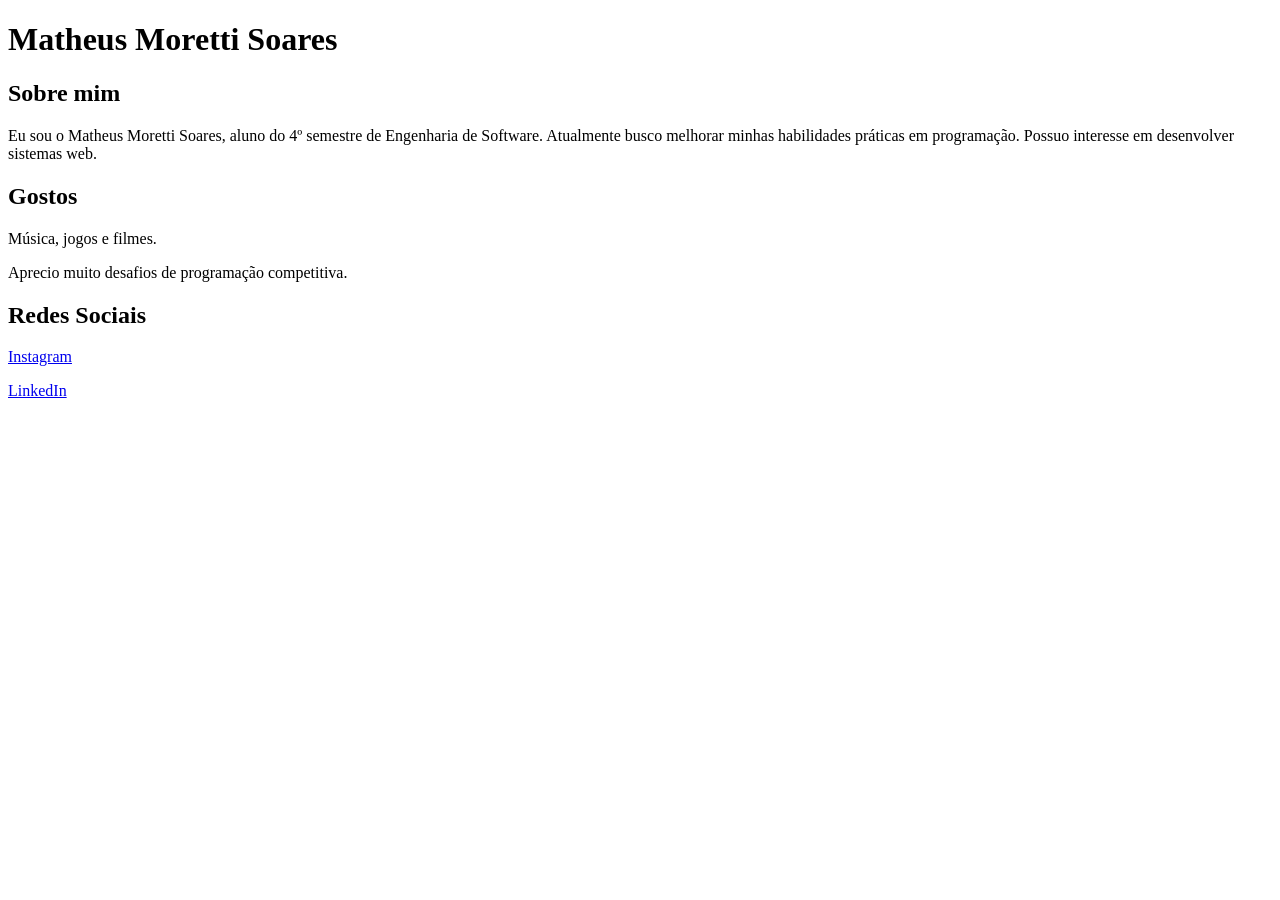
==== Página de apresentação/matheus.html @ e23b5d14 "Dados atualizados" ====
<!DOCTYPE html>
<html lang="pt-br">
<head>
    <meta charset="UTF-8">
    <meta name="viewport" content="width=device-width, initial-scale=1.0">
    <title>Matheus Moretti Soares</title>
</head>
<body>
    <h1>Matheus Moretti Soares</h1>
        <h2>Sobre mim</h2>
            <p>Eu sou o Matheus Moretti Soares, aluno do 4º semestre de Engenharia de Software. Atualmente busco melhorar minhas habilidades práticas
                em programação. Possuo interesse em desenvolver sistemas web. </p>
        <h2>Gostos</h2>
            <p>Música, jogos e filmes.</p>
            <p>Aprecio muito desafios de programação competitiva.</p>
        <h2>Redes Sociais</h2>
        <p> <a href="https://www.instagram.com/_matheusmoretti_/">Instagram</a></p>
        <p> <a href = "https://www.linkedin.com/in/matheus-moretti-soares-72313039a/">LinkedIn</a></p>
        <!-- melhorar o site depois(estrutura basica já conclui) -->
     <!-- colocar botão e contador de gostei e acrescentar css -->
</body>
</html>
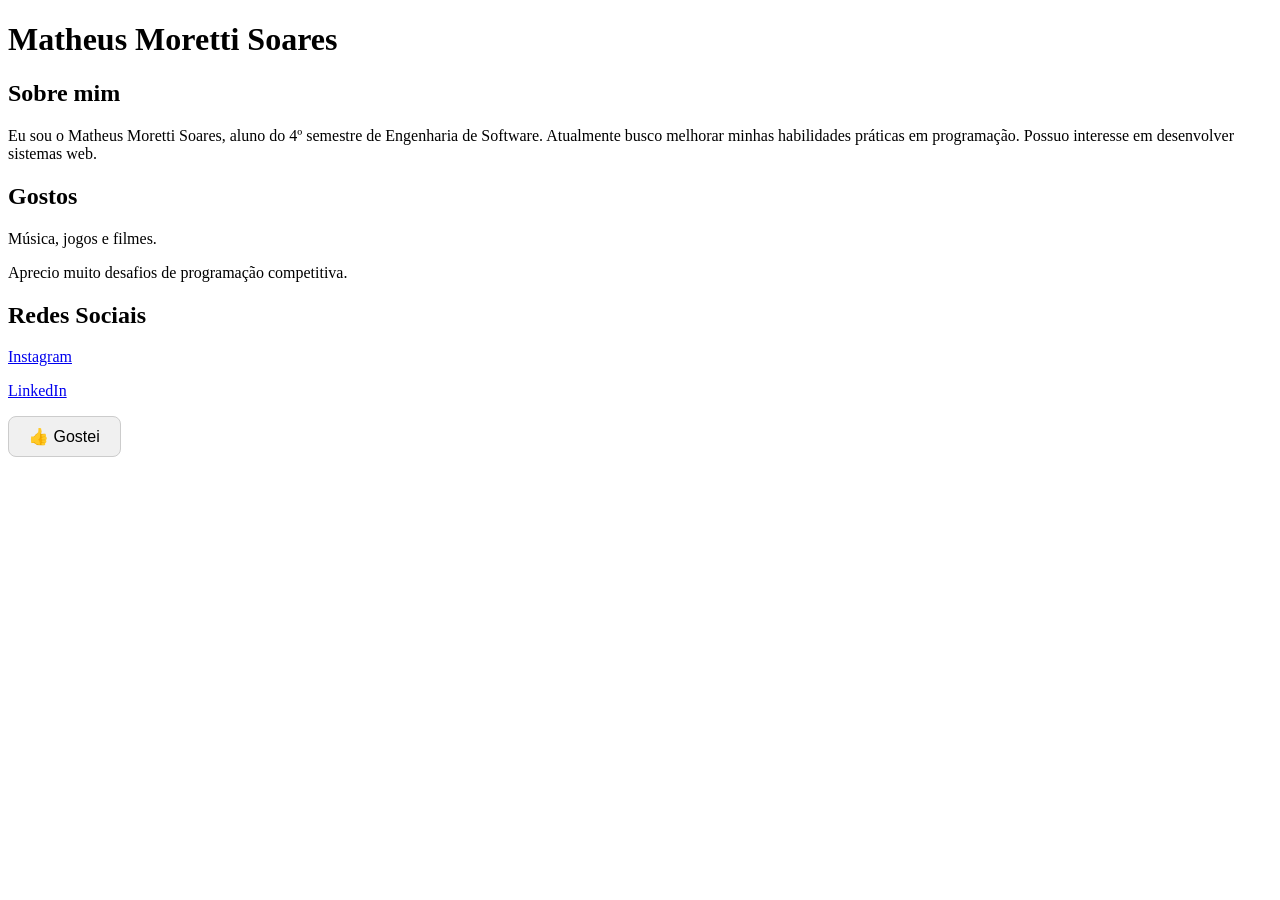
==== commit 1aa4d175: "Acrescentando alguns detalhes decorativos" ====
--- a/Página de apresentação/matheus.html
+++ b/Página de apresentação/matheus.html
@@ -4,6 +4,7 @@
     <meta charset="UTF-8">
     <meta name="viewport" content="width=device-width, initial-scale=1.0">
     <title>Matheus Moretti Soares</title>
+    <link rel="stylesheet" href="style.css">
 </head>
 <body>
     <h1>Matheus Moretti Soares</h1>
@@ -18,5 +19,8 @@
         <p> <a href = "https://www.linkedin.com/in/matheus-moretti-soares-72313039a/">LinkedIn</a></p>
         <!-- melhorar o site depois(estrutura basica já conclui) -->
      <!-- colocar botão e contador de gostei e acrescentar css -->
+      <button id="meuBotaoGostei" class="botao-gostei">
+        👍 Gostei 
+    </button>
 </body>
 </html>
--- a/Página de apresentação/style.css
+++ b/Página de apresentação/style.css
@@ -0,0 +1,25 @@
+.botao-gostei {
+            background-color: #f0f0f0;
+            border: 1px solid #ccc;
+            border-radius: 8px;
+            padding: 10px 20px;
+            font-size: 16px;
+            cursor: pointer;
+            display: inline-flex;
+            align-items: center;
+            gap: 10px; /* Espaço entre o texto e o contador */
+            transition: all 0.3s ease;
+            font-family: Arial, sans-serif;
+        }
+
+        /* Efeito ao passar o mouse */
+        .botao-gostei:hover {
+            background-color: #e4e4e4;
+        }
+
+        /* Estilo quando o botão já foi clicado (ativo) */
+        .botao-gostei.curtido {
+            background-color: #007bff;
+            color: white;
+            border-color: #007bff;
+        }
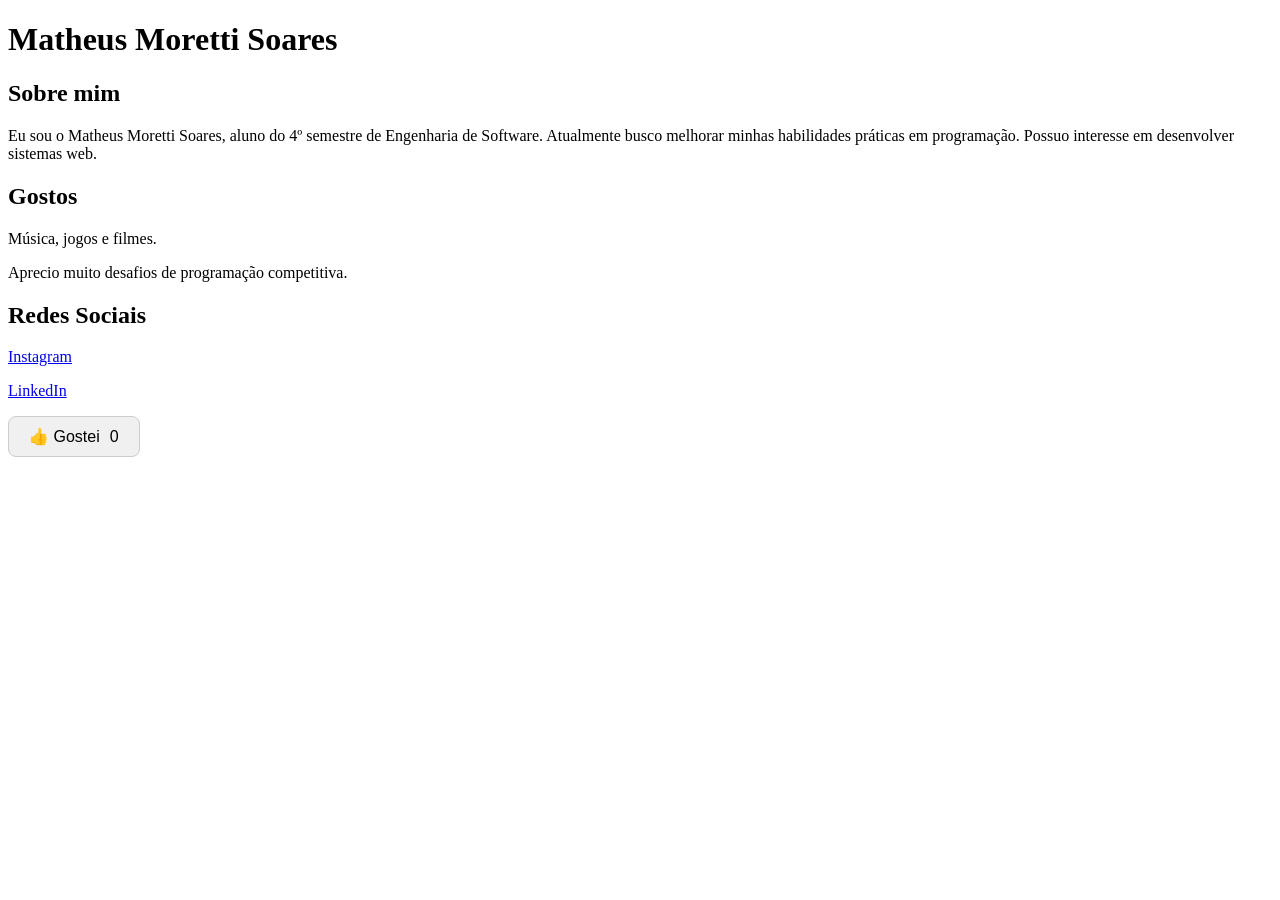
==== commit f4676746: "Melhorando a funcionalidade botão" ====
--- a/Página de apresentação/matheus.html
+++ b/Página de apresentação/matheus.html
@@ -21,6 +21,29 @@
      <!-- colocar botão e contador de gostei e acrescentar css -->
       <button id="meuBotaoGostei" class="botao-gostei">
         👍 Gostei 
+      <span id="numeroContador" class="contador">0</span>
     </button>
+    <script>
+        const botao = document.getElementById('meuBotaoGostei');
+        const contadorTexto = document.getElementById('numeroContador');
+        
+        let curtidas = 0;
+        let jaCurtiu = false;
+
+        botao.addEventListener('click', function() {
+            if (!jaCurtiu) {
+                curtidas++;
+                botao.classList.add('curtido');
+            } else {
+                curtidas--;
+                botao.classList.remove('curtido');
+            }
+            
+            jaCurtiu = !jaCurtiu;
+            
+            contadorTexto.textContent = curtidas;
+        });
+    </script>
+    
 </body>
 </html>
--- a/Página de apresentação/style.css
+++ b/Página de apresentação/style.css
@@ -7,17 +7,15 @@
             cursor: pointer;
             display: inline-flex;
             align-items: center;
-            gap: 10px; /* Espaço entre o texto e o contador */
+            gap: 10px; 
             transition: all 0.3s ease;
             font-family: Arial, sans-serif;
         }
 
-        /* Efeito ao passar o mouse */
         .botao-gostei:hover {
             background-color: #e4e4e4;
         }
 
-        /* Estilo quando o botão já foi clicado (ativo) */
         .botao-gostei.curtido {
             background-color: #007bff;
             color: white;
